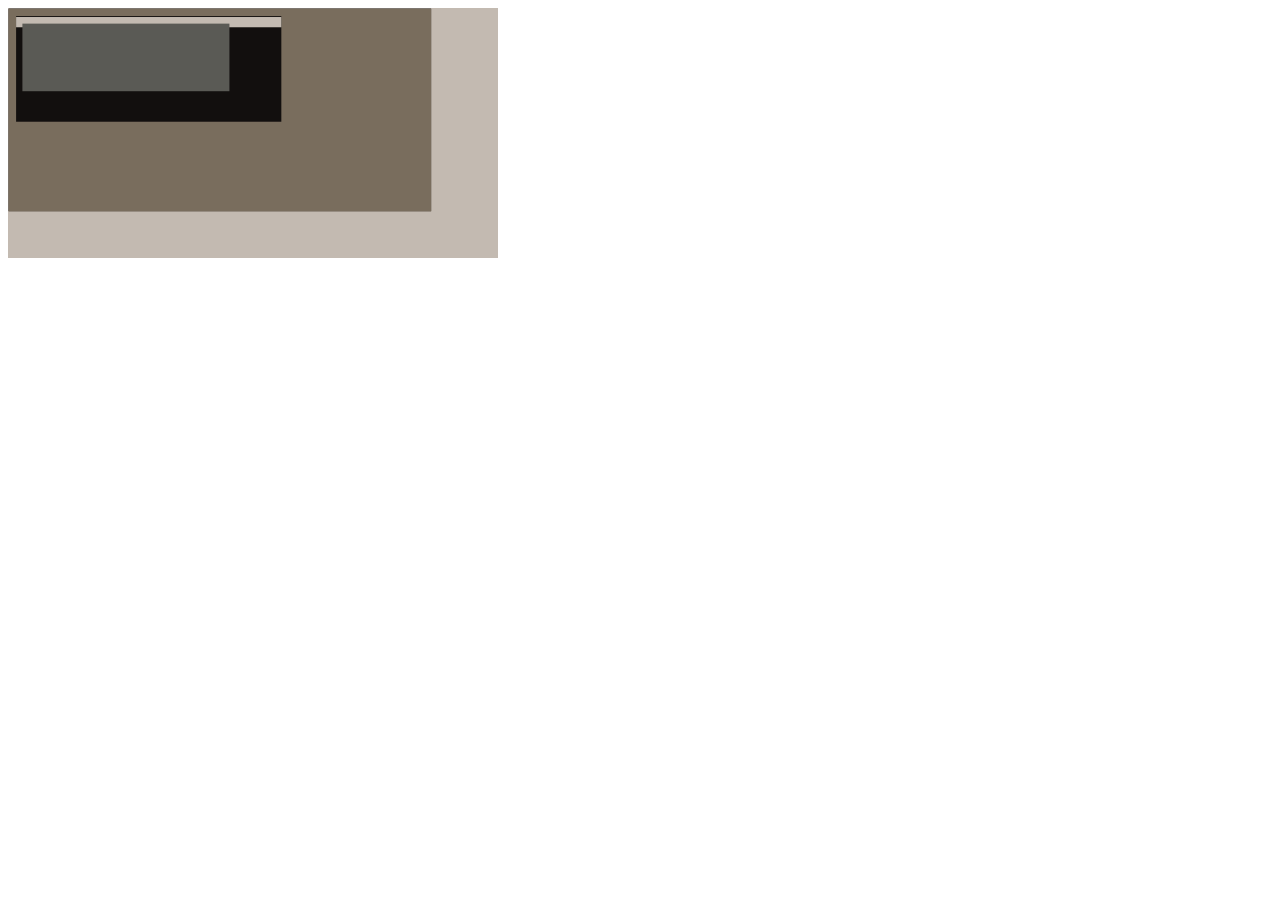
==== art/index.html @ fe445664 "Create index.html" ====
<html>
<head></head>
<body>
<canvas id="myCanvas" width="750" height="500"></canvas>
<script>
	var c = document.getElementById("myCanvas");
	var ctx = c.getContext("2d");

	ctx.beginPath();
	ctx.lineWidth="1";
	ctx.fillStyle="#C3BAB1";
	ctx.fillRect(0*0,0*0,700*.7,500*0.5);
	ctx.fillStyle="#120F0E";
	ctx.fillRect(25*0.025,25*0.025,650*0.65,450*0.45);
	ctx.fillStyle="#796D5D";
	ctx.fillRect(25*0.025,30*0.03,650*0.65,450*0.45);
	ctx.fillStyle="#120F0E";
	ctx.fillRect(90*0.09,90*0.09,515*0.515,325*0.325);
	ctx.fillStyle="#C3BAB1";
	ctx.fillRect(90*0.09,95*0.095,515*0.515,320*0.032);
	ctx.fillStyle="#5A5A55";
	ctx.fillRect(120*0.12,125*0.125,455*0.455,260*0.26);
	ctx.fillStyle="#5E5F5A";
	ctx.fillRect(150*0.15,135*0.135,200*0.2);
	ctx.fillStyle="#5E5F5A";
	ctx.fillRect(180*0.18,165*0.165,350*0.35,200*0.2);
	ctx.fillStyle="#827E73";
	ctx.fillRect(150*0.15,175*0.175,405*0.405,160*0.16);
	ctx.fillStyle="#968F84";
	ctx.fillRect(150*0.15,185*0.185,405*0.405,160*0.16);
	ctx.fillStyle="#827E73";
	ctx.fillRect(170*0.17,205*0.205,90*0.09,140*0.14);
	ctx.fillStyle="#827E73";
	ctx.fillRect(250*0.25,305*0.305,200*0.2,40*0.04);
	ctx.fillStyle="#827E73";
	ctx.fillRect(435*0.435,205*0.205,70*0.07,140*0.14);
	ctx.fillStyle="#535550";
	ctx.fillRect(450*0.45,235*0.235,35*0.035,70*0.07);
	ctx.fillStyle="#535550";
	ctx.fillRect(210*0.21,235*0.235,35*0.035,70*0.07);


</script>
</body>
</html>
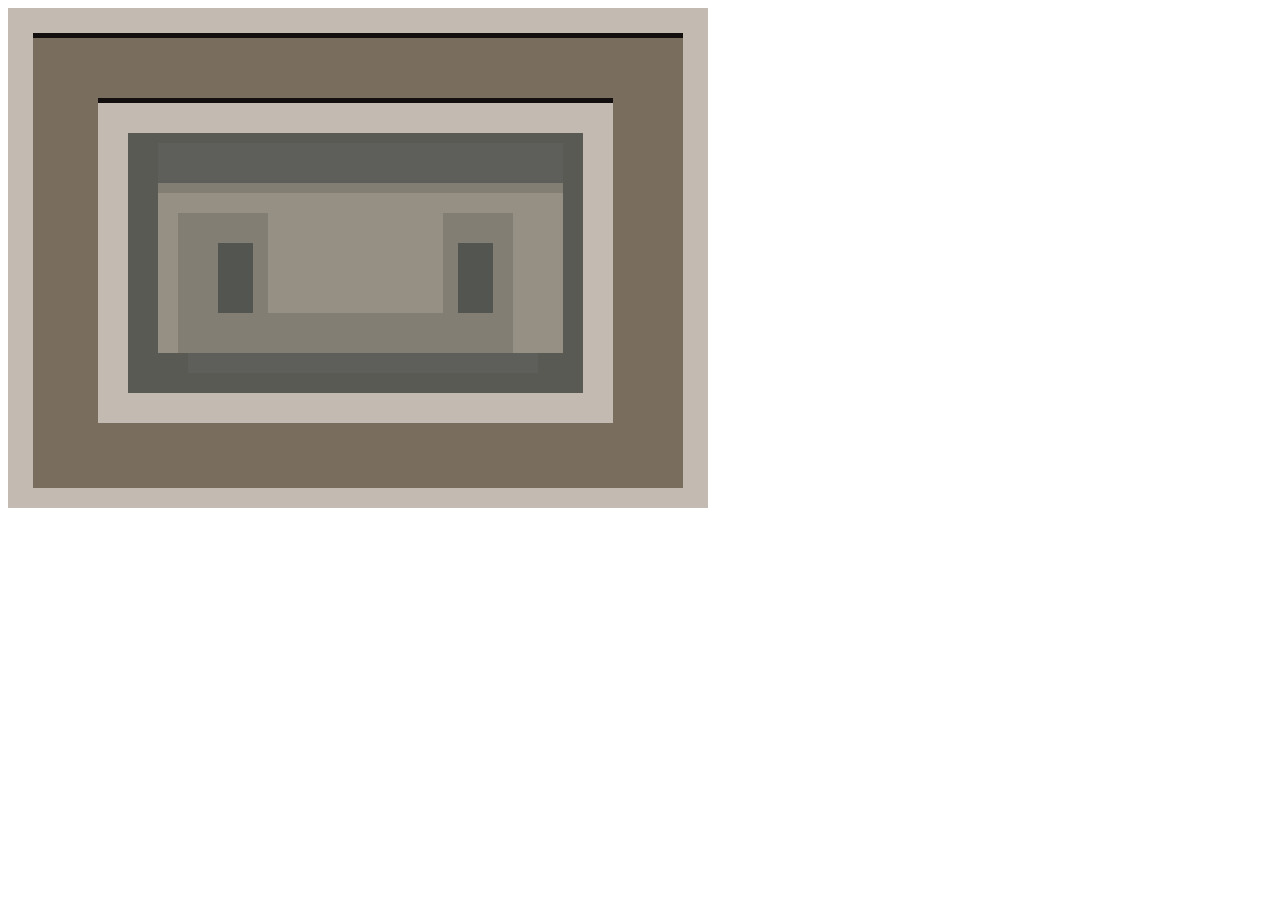
==== commit f7af8905: "Update index.html" ====
--- a/art/index.html
+++ b/art/index.html
@@ -1,7 +1,7 @@
 <html>
 <head></head>
 <body>
-<canvas id="myCanvas" width="750" height="500"></canvas>
+<canvas id="myCanvas" width="750" height="750"></canvas>
 <script>
 	var c = document.getElementById("myCanvas");
 	var ctx = c.getContext("2d");
@@ -9,35 +9,35 @@
 	ctx.beginPath();
 	ctx.lineWidth="1";
 	ctx.fillStyle="#C3BAB1";
-	ctx.fillRect(0*0,0*0,700*.7,500*0.5);
+	ctx.fillRect(0,0,700,500);
 	ctx.fillStyle="#120F0E";
-	ctx.fillRect(25*0.025,25*0.025,650*0.65,450*0.45);
+	ctx.fillRect(25,25,650,450);
 	ctx.fillStyle="#796D5D";
-	ctx.fillRect(25*0.025,30*0.03,650*0.65,450*0.45);
+	ctx.fillRect(25,30,650,450);
 	ctx.fillStyle="#120F0E";
-	ctx.fillRect(90*0.09,90*0.09,515*0.515,325*0.325);
+	ctx.fillRect(90,90,515,325);
 	ctx.fillStyle="#C3BAB1";
-	ctx.fillRect(90*0.09,95*0.095,515*0.515,320*0.032);
+	ctx.fillRect(90,95,515,320);
 	ctx.fillStyle="#5A5A55";
-	ctx.fillRect(120*0.12,125*0.125,455*0.455,260*0.26);
+	ctx.fillRect(120,125,455,260);
 	ctx.fillStyle="#5E5F5A";
-	ctx.fillRect(150*0.15,135*0.135,200*0.2);
+	ctx.fillRect(150,135,405,200);
 	ctx.fillStyle="#5E5F5A";
-	ctx.fillRect(180*0.18,165*0.165,350*0.35,200*0.2);
+	ctx.fillRect(180,165,350,200);
 	ctx.fillStyle="#827E73";
-	ctx.fillRect(150*0.15,175*0.175,405*0.405,160*0.16);
+	ctx.fillRect(150,175,405,160);
 	ctx.fillStyle="#968F84";
-	ctx.fillRect(150*0.15,185*0.185,405*0.405,160*0.16);
+	ctx.fillRect(150,185,405,160);
 	ctx.fillStyle="#827E73";
-	ctx.fillRect(170*0.17,205*0.205,90*0.09,140*0.14);
+	ctx.fillRect(170,205,90,140);
 	ctx.fillStyle="#827E73";
-	ctx.fillRect(250*0.25,305*0.305,200*0.2,40*0.04);
+	ctx.fillRect(250,305,200,40);
 	ctx.fillStyle="#827E73";
-	ctx.fillRect(435*0.435,205*0.205,70*0.07,140*0.14);
+	ctx.fillRect(435,205,70,140);
 	ctx.fillStyle="#535550";
-	ctx.fillRect(450*0.45,235*0.235,35*0.035,70*0.07);
+	ctx.fillRect(450,235,35,70);
 	ctx.fillStyle="#535550";
-	ctx.fillRect(210*0.21,235*0.235,35*0.035,70*0.07);
+	ctx.fillRect(210,235,35,70);
 
 
 </script>
